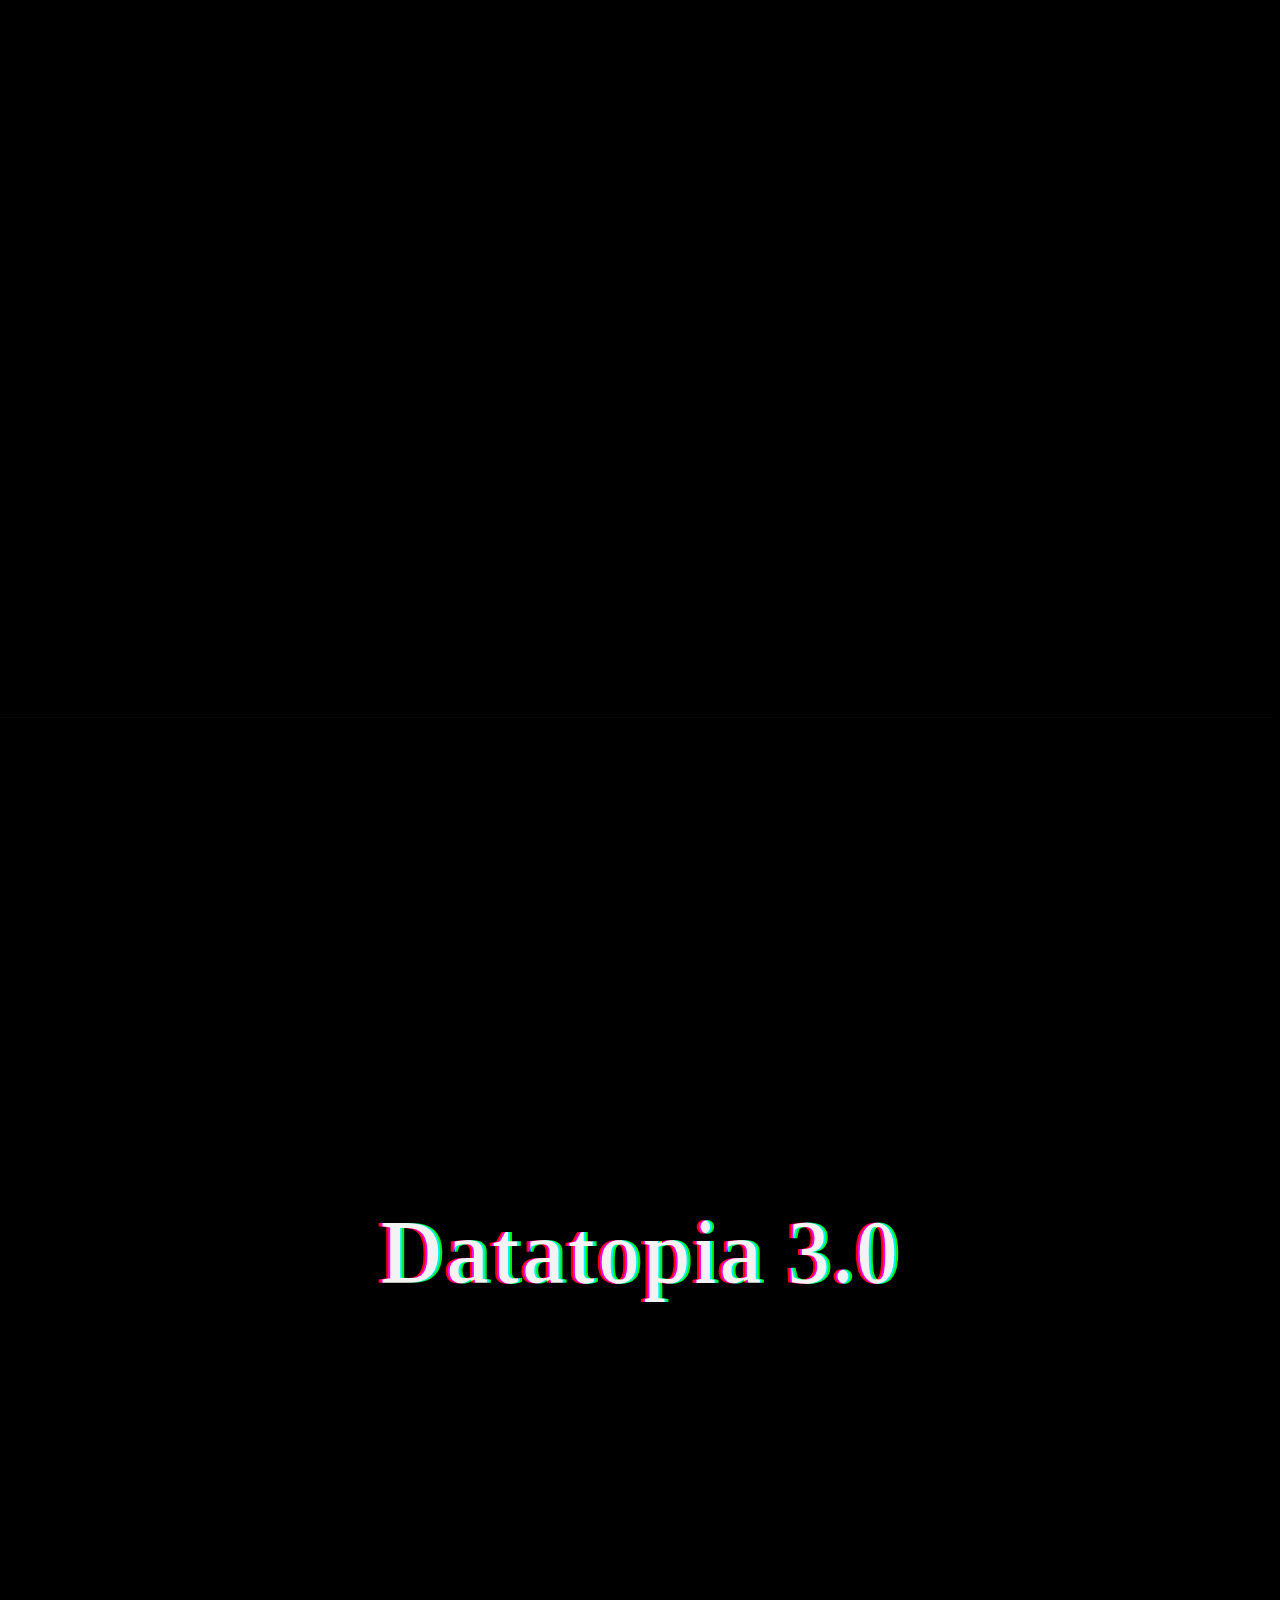
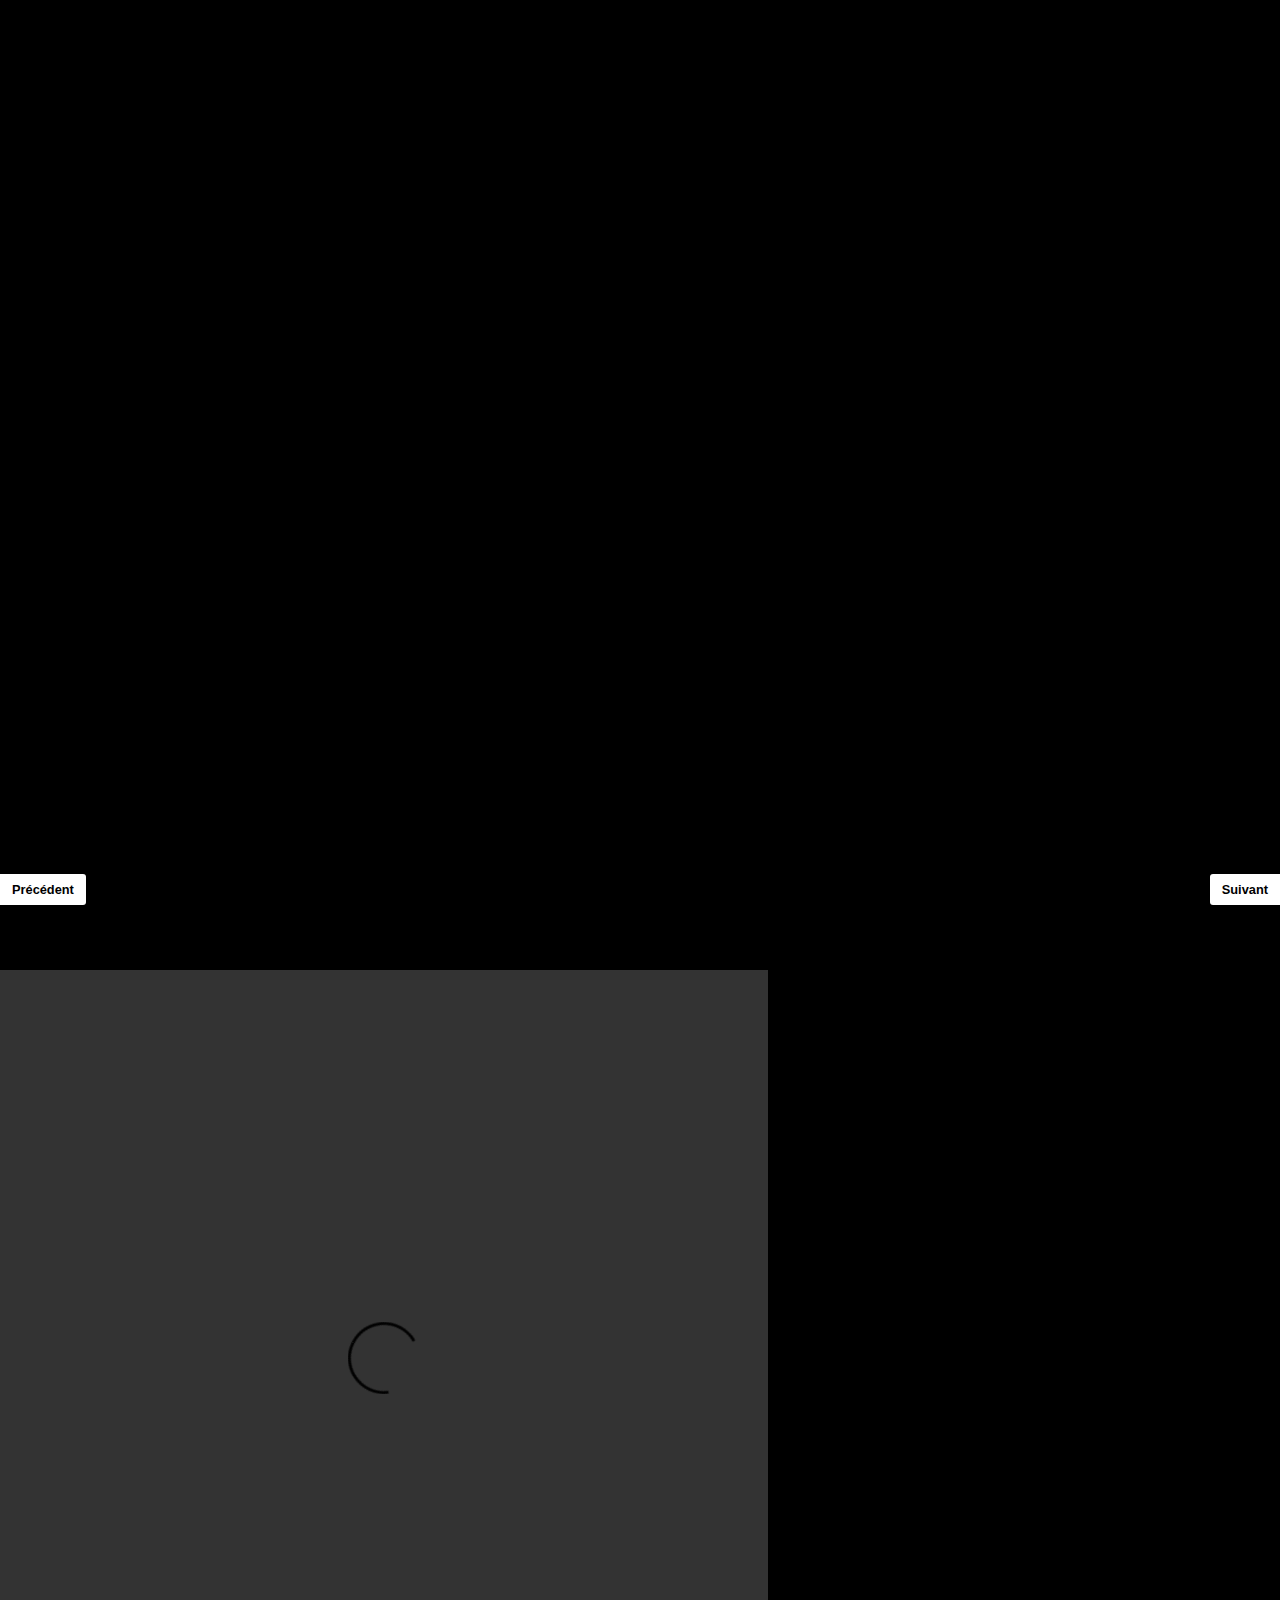
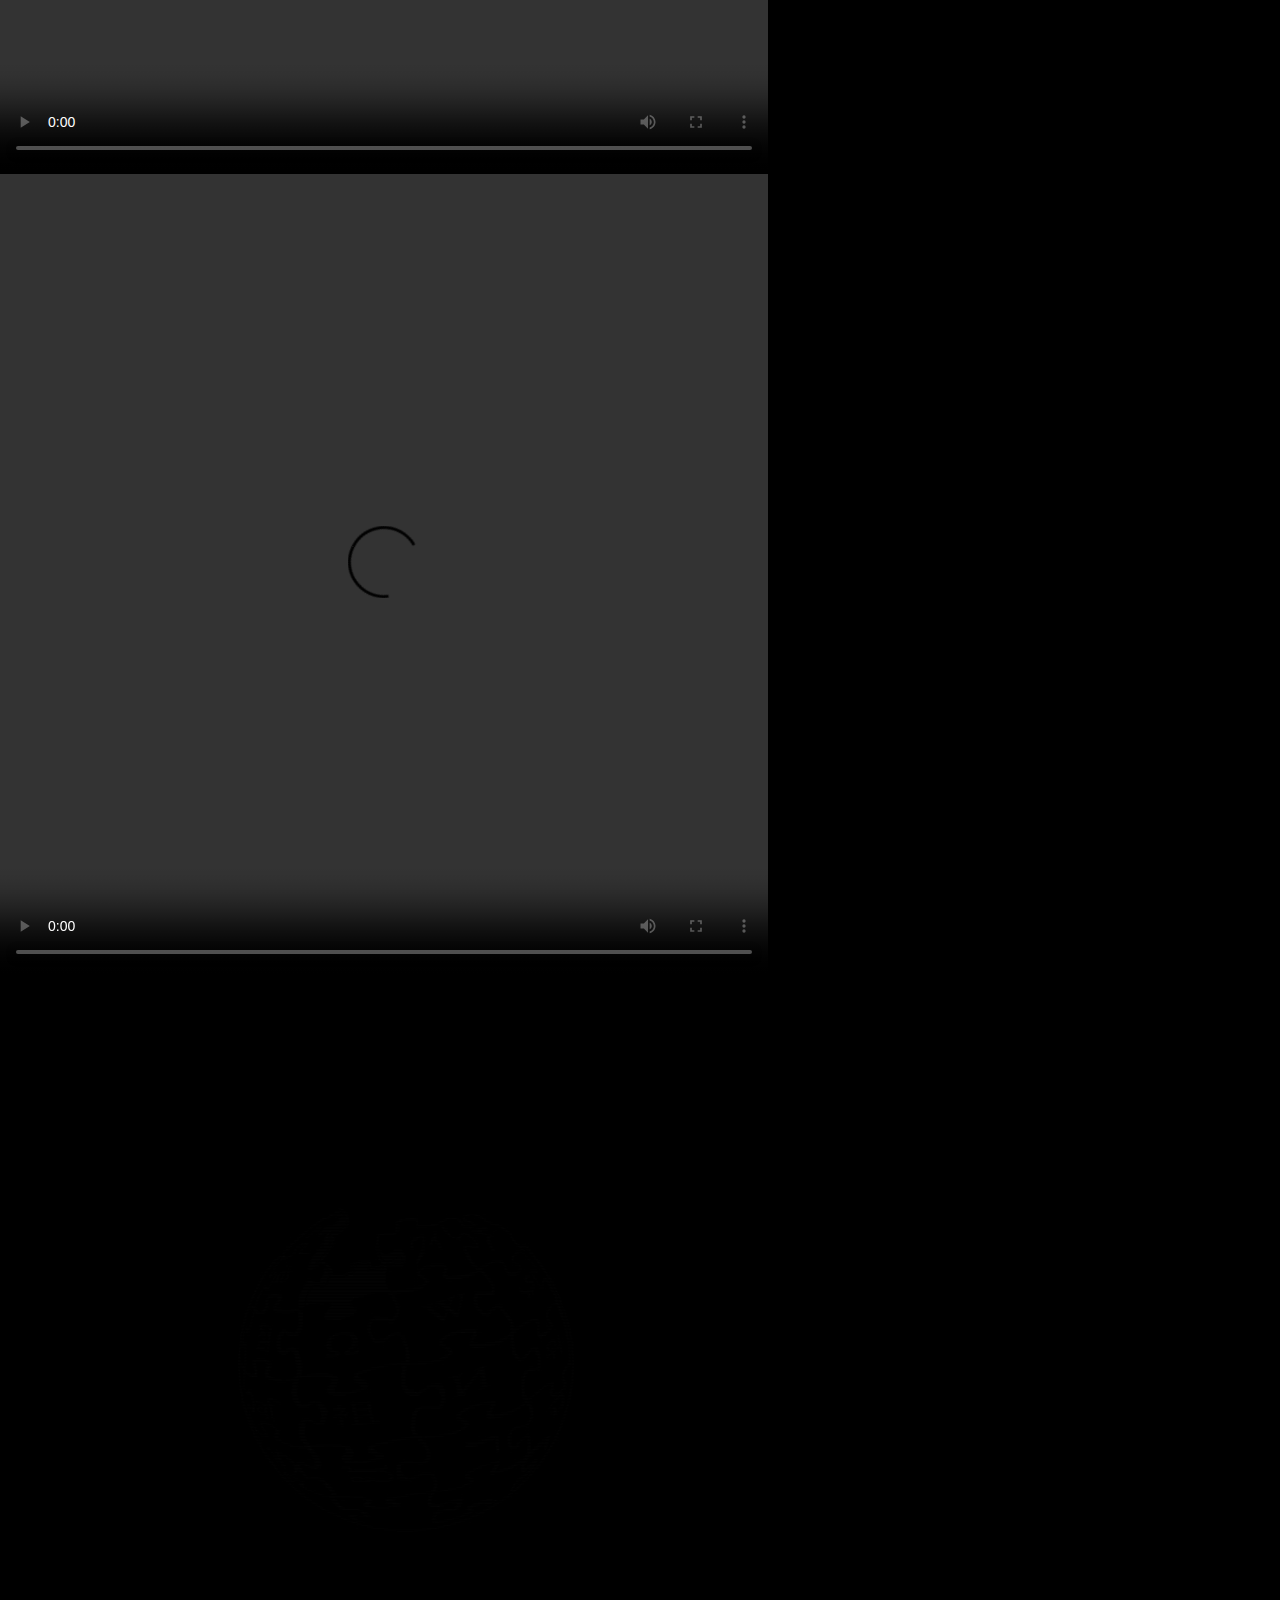
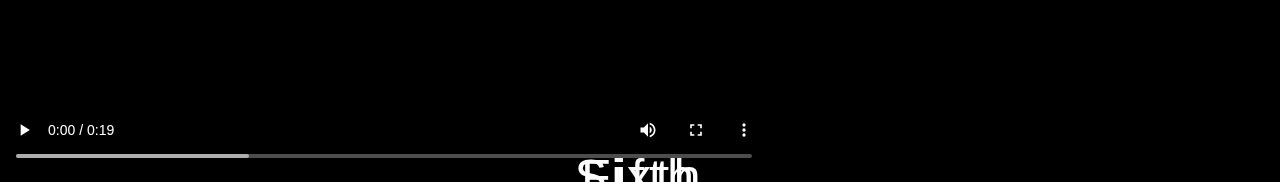
==== carousel/index.html @ 7b775f60 "tests subtitles + video" ====
<!DOCTYPE html>
<html >
  <head>
    <meta charset="UTF-8">


    <title>Responsive Infinite Carousel</title>
    <meta name="viewport" content="width=device-width, initial-scale=1, maximum-scale=1, minimum-scale=1, user-scalable=no" />
<script type="text/javascript" src="http://use.typekit.net/kei2cfp.js"></script>
<script type="text/javascript">try{Typekit.load();}catch(e){}</script>
    
    
    
        <style>
      * {
  -webkit-box-sizing: border-box;
  -moz-box-sizing: border-box;
  box-sizing: border-box;
}

body, html {
  font-family: "europa-1","europa-2", sans-serif;
  overflow: hidden;
  margin:0;
  background-color: black;
}

.wrapper {
  max-width: 100%;
  width: 100%;
  position: relative;
  overflow: hidden;
  margin: 0 auto;
}

video{
 width: 60%;
 margin: 0 auto;
 height: 50em;
}

/*#Sub{
  height: 10em;
}
*/
/**
 * Use this wrapper only for demo purposes
 * So you can show the items outside the wrapper
 */
.wrapper--demo {
  overflow: visible;
}
.wrapper--demo:after, .wrapper--demo:before {
  content: "";
  position: absolute;
  width: 800px;
  height: 100%;
  top: 0;
  left: 100%;
  background: rgba(255, 255, 255, 0.8);
  z-index: 2;
}
.wrapper--demo:before {
  left: -800px;
}

.carousel {
  width: 100%;
  position: relative;
}
.carousel .carousel__content {
  width: auto;
  position: relative;
  overflow: hidden;
  -webkit-backface-visibility: hidden;
  -webkit-transition: translate3d(0, 0, 0);
}
.carousel .carousel__content .item {
  display: block;
  float: left;
  width: 100%;
  position: relative;
}
.carousel .carousel__content .item .title {
  position: absolute;
  top: 50%;
  left: 0;
  margin: -33px 0 0 0;
  padding: 0;
  font-size: 3rem;
  width: 100%;
  text-align: center;
  letter-spacing: .3rem;
  color: #FFF;
}
.carousel .carousel__content .item .title--sub {
  margin-top: 20px;
  font-size: 1.2em;
  opacity: .5;
}
.carousel .carousel__content .item img {
  width: 100%;
  max-width: 100%;
  display: block;
}
.carousel .carousel__nav {
  position: absolute;
  width: 100%;
  top: 50%;
  margin-top: -17px;
  left: 0;
  z-index: 1;
}
.carousel .carousel__nav .nav {
  position: absolute;
  top: 0;
  color: #000;
  background: #FFF;
  padding: 8px 12px;
  font-weight: bold;
  text-decoration: none;
  font-size: .8rem;
  transition: padding .25s ease;
}
.carousel .carousel__nav .nav:hover {
  padding: 8px 20px;
}
.carousel .carousel__nav .nav--left {
  border-radius: 0px 3px 3px 0px;
}
.carousel .carousel__nav .nav--right {
  right: 0;
  border-radius: 3px 0px 0px 3px;
}
    </style>

    
        <script src="js/prefixfree.min.js"></script>

    
  </head>

  <body>

    <div class="wrapper wrapper--demo">
	<div class="carousel">
		<div class="carousel__content">
			<div class="item">
        <!-- <p class="title">First</p> -->
        <div class="wrapper">
            <canvas id="stage"></canvas>
      </div>
        <!-- <img src="http://placehold.it/1800x850/70AD96/FFF&text=&nbsp;" alt=""> -->
      </div>
			<div class="item">
        <!-- <p class="title">Second</p> -->
        <video src="../son/video.mp4" id="video" controls></video>
        <!-- <img src="http://placehold.it/1800x850/EA4E23/FFF&text=&nbsp;" alt=""> -->
      </div>
			<div class="item">
        <!-- <p class="title">Third</p> -->
        <video controls preload="metadata" id="video2">
         <source src="../video/explications.mp4" type="video/mp4">
         <track label="Sub" kind="subtitles" srclang="fr" data-rendering="playr" src="../video/explications2.vtt" id="Sub" default>
        </video>

        <!-- <video src="../video/explications.mp4" id="video2"></video> -->
        <script type="text/javascript">
                var player = document.querySelector('#video2');
                player.play();

                function play(idPlayer, control) {
                  var player = document.querySelector('#' + idPlayer);
                  
                  if (player.paused) {
                      player.play()
                      control.textContent = 'Pause';
                  } else {
                      player.pause(); 
                      control.textContent = 'Play';
                  }
              }

              function resume(idPlayer) {
                  var player = document.querySelector('#' + idPlayer);
                  
                  player.currentTime = 0;
                  player.pause();
              }
              </script>
        <!-- <img src="http://placehold.it/1800x850/9BA452/FFF&text=&nbsp;" alt=""> -->
      </div>

			<div class="item">
    <video id="video" controls preload="metadata">
     <source src="../video/01.wikipedia.mp4" type="video/mp4">
     <!-- <source src="../video/01.wikipedia.webm" type="video/webm"> -->
     <track label="Sub" kind="subtitles" srclang="fr" data-rendering="playr" src="../video/01.wikipedia.vtt" default>
    </video>


    <!--     <video width="1000" height="750" controls="controls" poster="video-hostellerie.jpg" onclick="this.play();">
       <source src="../video/01.wikipedia.mp4" type="video/mp4" /> -->
       <!-- <source src="video-hostellerie.webm" type="video/webm"  /> -->
          <!-- <object type="application/x-shockwave-flash"
         codebase="http://download.macromedia.com/pub/shockwave/cabs/flash/swflash.cab#version=6,0,79,0" 
         width="426" 
         height="240" 
         data="player.swf"
         id="FLVPlayer">
          <param name="movie" value="player.swf" />
          <param name="allowscriptaccess" value="always" />
          <param name="allowfullscreen" value="true" />
          <param name="FlashVars" value="flv=video-hostellerie.mp4&startimage=video-hostellerie.jpg
          &showstop=1&showvolume=1&showtime=1" /> -->
      <!--   <p>Vous n'arrivez pas à visionner la vidéo : vous pouvez la 
        <a href="video-hostellerie.mp4">télécharger</a>.</p>
        </object> -->
      <!-- </video> -->
        <!-- <video src="../video/01.wikipedia.mp4" id="vid" controls></video> -->
        <!-- <p class="title">Fourth</p> -->
        <!-- <img src="http://placehold.it/1800x850/472D38/FFF&text=&nbsp;" alt=""> -->
      </div>
			<div class="item">
        <p class="title">Fifth</p>
        <img src="http://placehold.it/1800x850/F77C85/FFF&text=&nbsp;" alt="">
      </div>
			<div class="item">
        <p class="title">Sixth</p>
        <p class="title title--sub">Last Item</p>
        <img src="http://placehold.it/1800x850/00FFAE/FFF&text=&nbsp;" alt="">
      </div>
		</div>
    
    <div class="carousel__nav">
      <a href="#" class="nav nav--left">Précédent</a>
      <a href="#" class="nav nav--right">Suivant</a>
    </div>
    
	</div>
</div>
    <script src='http://cdnjs.cloudflare.com/ajax/libs/jquery/2.1.3/jquery.min.js'></script>
<script src='http://cdnjs.cloudflare.com/ajax/libs/jquery.transit/0.9.9/jquery.transit.min.js'></script>

        <script src="js/index.js"></script>

    <!-- Glitch -->
      <script type="text/javascript">
        (function() {
          "use strict";
          var textSize = 10;
          var glitcher = {

          init: function () {
            setTimeout((function () {
            this.canvas = document.getElementById('stage');
            this.context = this.canvas.getContext('2d');

            this.initOptions();
            this.resize();
            this.tick();
            }).bind(this), 100);
          },

          initOptions: function () {
            this.text = "Datatopia 3.0";

            this.fps = 60;

            this.channel = 0; // 0 = red, 1 = green, 2 = blue
            this.compOp = 'lighter'; // CompositeOperation = lighter || darker || xor
            this.phase = 0.0;
            this.phaseStep = 0.05; //determines how often we will change channel and amplitude
            this.amplitude = 0.0;
            this.amplitudeBase = 2.0;
            this.amplitudeRange = 2.0;
            this.alphaMin = 0.8;

            this.glitchAmplitude = 20.0;
            this.glitchThreshold = 0.9;
            this.scanlineBase = 40;
            this.scanlineRange = 40;
            this.scanlineShift = 15;
          },

          tick: function () {
            setTimeout((function () {
            this.phase += this.phaseStep;

            if (this.phase > 1) {
              this.phase = 0.0;
              this.channel = (this.channel === 2) ? 0 : this.channel + 1;
              this.amplitude = this.amplitudeBase + (this.amplitudeRange * Math.random());
            }

            this.render();
            this.tick();

            }).bind(this), 1000 / this.fps);
          },

          render: function () {
            var x0 = this.amplitude * Math.sin((Math.PI * 2) * this.phase) >> 0,
            x1, x2, x3;

            if (Math.random() >= this.glitchThreshold) {
            x0 *= this.glitchAmplitude;
            }

            x1 = this.width - this.textWidth >> 1;
            x2 = x1 + x0;
            x3 = x1 - x0;


            this.context.clearRect(0, 0, this.width, this.height);
            this.context.globalAlpha = this.alphaMin + ((1 - this.alphaMin) * Math.random());

            switch (this.channel) {
            case 0:
              this.renderChannels(x1, x2, x3);
              break;
            case 1:
              this.renderChannels(x2, x3, x1);
              break;
            case 2:
              this.renderChannels(x3, x1, x2);
              break;
            }
            this.renderScanline();
            if (Math.floor(Math.random() * 2) > 1) {
              this.renderScanline();
              // renders a second scanline 50% of the time
            }
          },

          renderChannels: function (x1, x2, x3) {
            this.context.font = this.font;
            this.context.fillStyle = "rgb(255,0,0)";
            this.context.fillText(this.text, x1, this.height / 2);

            this.context.globalCompositeOperation = this.compOp;

            this.context.fillStyle = "rgb(0,255,0)";
            this.context.fillText(this.text, x2, this.height / 2);
            this.context.fillStyle = "rgb(0,0,255)";
            this.context.fillText(this.text, x3, this.height / 2);
          },

          renderScanline: function () {
            var y = this.height * Math.random() >> 0,
            o = this.context.getImageData(0, y, this.width, 1),
            d = o.data,
            i = d.length,
            s = this.scanlineBase + this.scanlineRange * Math.random() >> 0,
            x = -this.scanlineShift + this.scanlineShift * 2 * Math.random() >> 0;

            while (i-- > 0) {
            d[i] += s;
            }

            this.context.putImageData(o, x, y);
          },

          resize: function () {
            this.width = document.documentElement.offsetWidth;
            //this.height = window.innerHeight;
              this.height = document.documentElement.offsetHeight;
            if (this.canvas) {
            this.canvas.height = this.height;
            //document.documentElement.offsetHeight;
            this.canvas.width = this.width;
            //document.documentElement.offsetWidth;
            this.textSize = Math.floor(this.canvas.width / 14);
            // RE-sets text size based on window size
            if (this.textSize > this.height) {
              this.textSize = Math.floor(this.canvas.height/1.5); }
              // tries to make text fit if window is
              // very wide, but not very tall
            this.font = '900 ' + this.textSize + 'px "Orbitron"';
            this.context.font = this.font;
            this.textWidth = (this.context.measureText(this.text)).width;
            }
          }
          };

          document.onload = glitcher.init();
          window.onresize = glitcher.resize();
          glitcher.resize();
          // return;
         // executes anonymous function onload
        })();
      </script>
      <!-- End Glitch -->    
    
    
  </body>
</html>
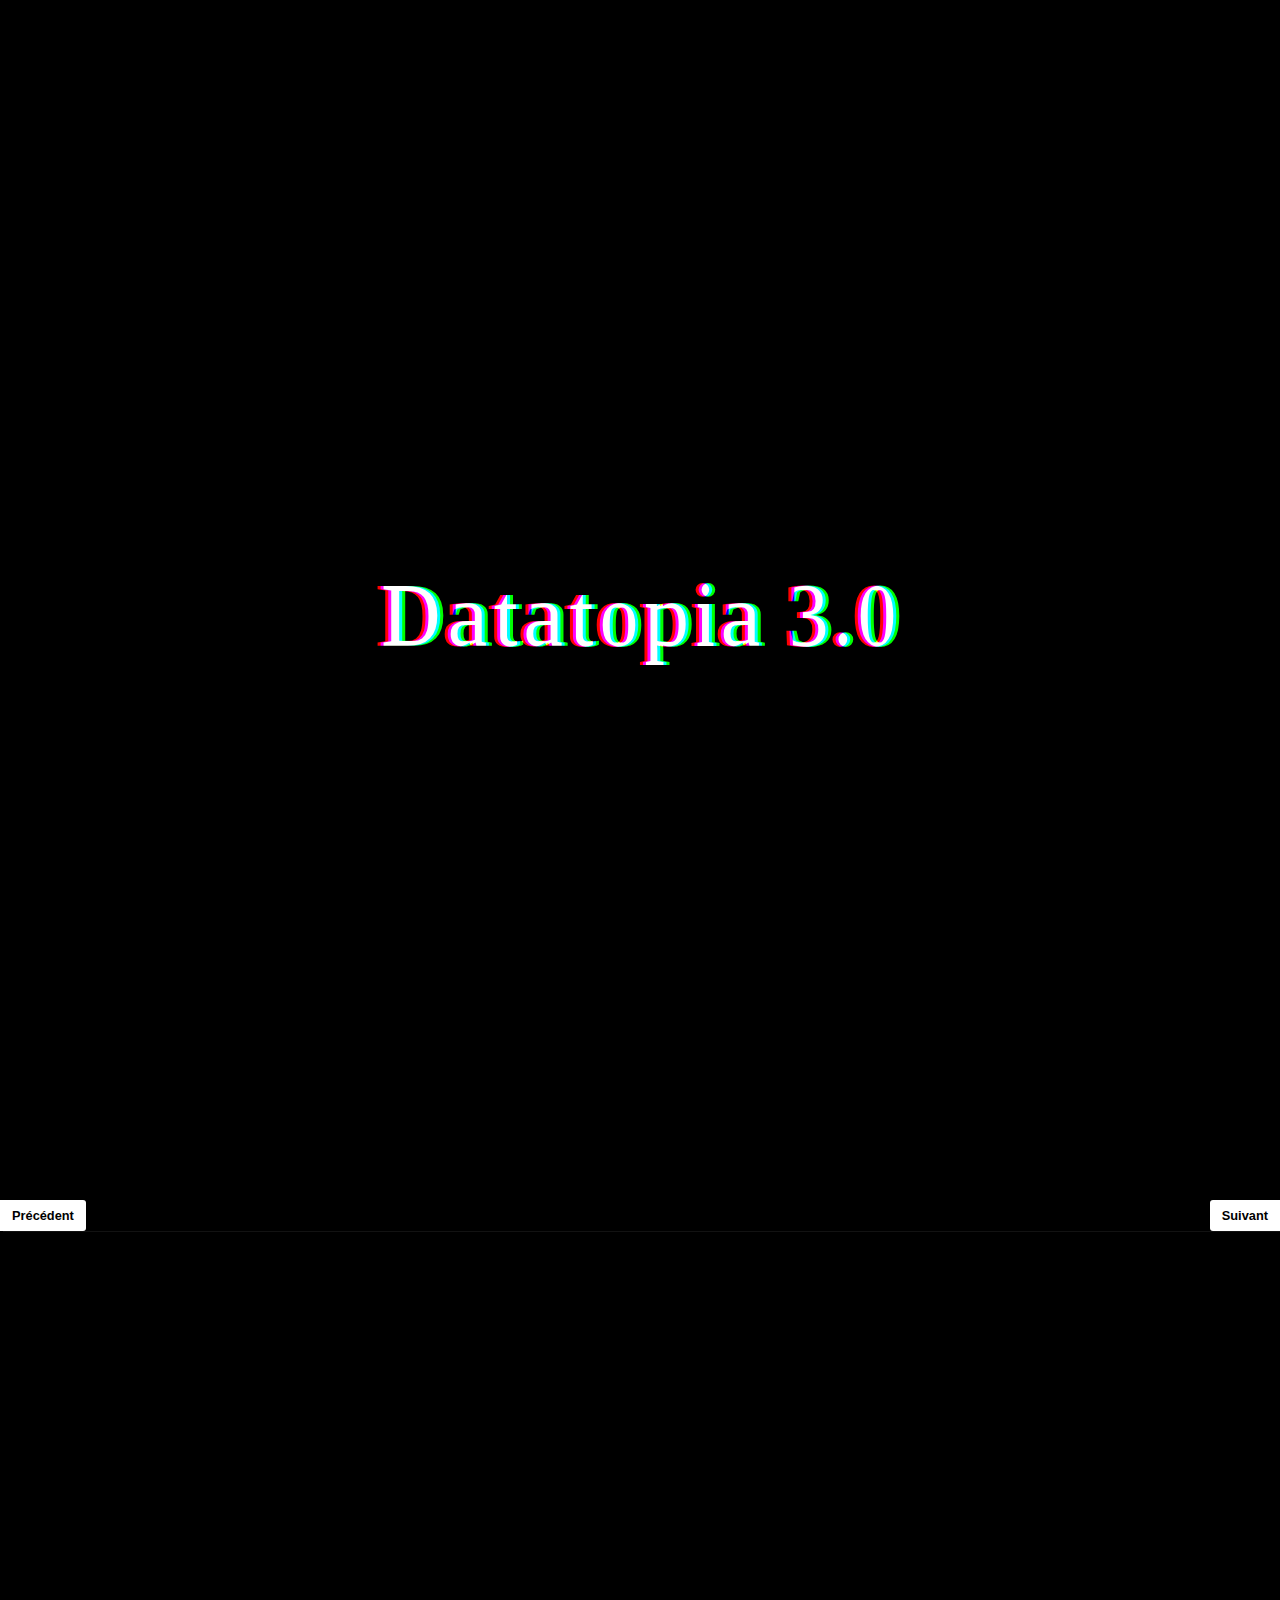
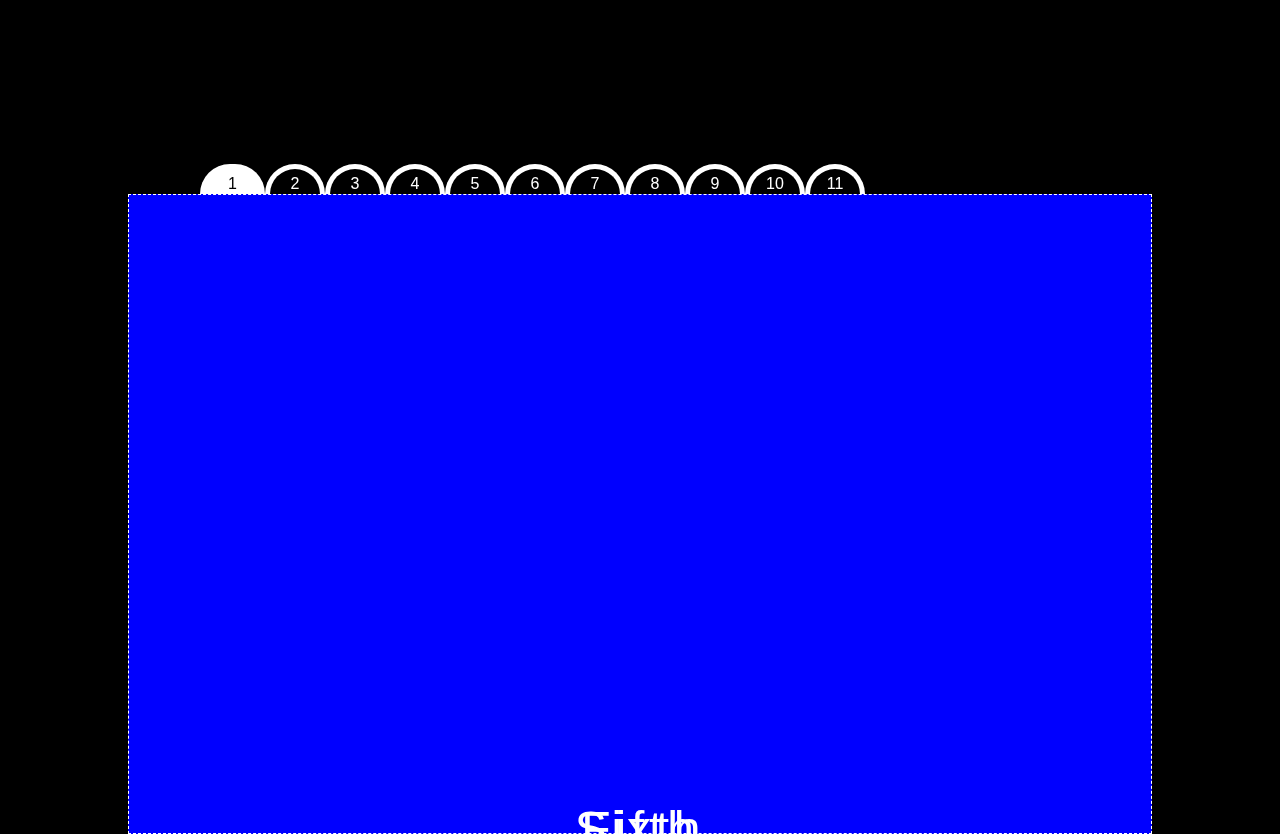
==== commit d888f865: "étapes javascript dynamique (not working)" ====
--- a/carousel/index.html
+++ b/carousel/index.html
@@ -6,135 +6,12 @@
 
     <title>Responsive Infinite Carousel</title>
     <meta name="viewport" content="width=device-width, initial-scale=1, maximum-scale=1, minimum-scale=1, user-scalable=no" />
-<script type="text/javascript" src="http://use.typekit.net/kei2cfp.js"></script>
-<script type="text/javascript">try{Typekit.load();}catch(e){}</script>
-    
-    
-    
-        <style>
-      * {
-  -webkit-box-sizing: border-box;
-  -moz-box-sizing: border-box;
-  box-sizing: border-box;
-}
-
-body, html {
-  font-family: "europa-1","europa-2", sans-serif;
-  overflow: hidden;
-  margin:0;
-  background-color: black;
-}
-
-.wrapper {
-  max-width: 100%;
-  width: 100%;
-  position: relative;
-  overflow: hidden;
-  margin: 0 auto;
-}
-
-video{
- width: 60%;
- margin: 0 auto;
- height: 50em;
-}
-
-/*#Sub{
-  height: 10em;
-}
-*/
-/**
- * Use this wrapper only for demo purposes
- * So you can show the items outside the wrapper
- */
-.wrapper--demo {
-  overflow: visible;
-}
-.wrapper--demo:after, .wrapper--demo:before {
-  content: "";
-  position: absolute;
-  width: 800px;
-  height: 100%;
-  top: 0;
-  left: 100%;
-  background: rgba(255, 255, 255, 0.8);
-  z-index: 2;
-}
-.wrapper--demo:before {
-  left: -800px;
-}
-
-.carousel {
-  width: 100%;
-  position: relative;
-}
-.carousel .carousel__content {
-  width: auto;
-  position: relative;
-  overflow: hidden;
-  -webkit-backface-visibility: hidden;
-  -webkit-transition: translate3d(0, 0, 0);
-}
-.carousel .carousel__content .item {
-  display: block;
-  float: left;
-  width: 100%;
-  position: relative;
-}
-.carousel .carousel__content .item .title {
-  position: absolute;
-  top: 50%;
-  left: 0;
-  margin: -33px 0 0 0;
-  padding: 0;
-  font-size: 3rem;
-  width: 100%;
-  text-align: center;
-  letter-spacing: .3rem;
-  color: #FFF;
-}
-.carousel .carousel__content .item .title--sub {
-  margin-top: 20px;
-  font-size: 1.2em;
-  opacity: .5;
-}
-.carousel .carousel__content .item img {
-  width: 100%;
-  max-width: 100%;
-  display: block;
-}
-.carousel .carousel__nav {
-  position: absolute;
-  width: 100%;
-  top: 50%;
-  margin-top: -17px;
-  left: 0;
-  z-index: 1;
-}
-.carousel .carousel__nav .nav {
-  position: absolute;
-  top: 0;
-  color: #000;
-  background: #FFF;
-  padding: 8px 12px;
-  font-weight: bold;
-  text-decoration: none;
-  font-size: .8rem;
-  transition: padding .25s ease;
-}
-.carousel .carousel__nav .nav:hover {
-  padding: 8px 20px;
-}
-.carousel .carousel__nav .nav--left {
-  border-radius: 0px 3px 3px 0px;
-}
-.carousel .carousel__nav .nav--right {
-  right: 0;
-  border-radius: 3px 0px 0px 3px;
-}
-    </style>
-
-    
+
+      <link rel="stylesheet" type="text/css" href="design.css">
+
+      <script type="text/javascript" src="http://use.typekit.net/kei2cfp.js"></script>
+      <script type="text/javascript">try{Typekit.load();}catch(e){}</script>
+  
         <script src="js/prefixfree.min.js"></script>
 
     
@@ -153,20 +30,34 @@
         <!-- <img src="http://placehold.it/1800x850/70AD96/FFF&text=&nbsp;" alt=""> -->
       </div>
 			<div class="item">
-        <!-- <p class="title">Second</p> -->
-        <video src="../son/video.mp4" id="video" controls></video>
+        <button id="vidpause" class="title">Pause</button>
+        <video autoplay id="bgvid" loop>
+  <!-- WCAG general accessibility recommendation is that media such as background video play through only once. Loop turned on for the purposes of illustration; if removed, the end of the video will fade in the same way created by pressing the "Pause" button  -->
+
+        <source src="../son/video.mp4" type="video/mp4">
+       </video>
+       
+        <!-- <video utoplay loop poster="../img/transition.jpg" src="../son/video.mp4" id="bgvideo" controls></video> -->
         <!-- <img src="http://placehold.it/1800x850/EA4E23/FFF&text=&nbsp;" alt=""> -->
       </div>
+
 			<div class="item">
         <!-- <p class="title">Third</p> -->
-        <video controls preload="metadata" id="video2">
+        <!-- <video controls preload="metadata" id="video2">
          <source src="../video/explications.mp4" type="video/mp4">
          <track label="Sub" kind="subtitles" srclang="fr" data-rendering="playr" src="../video/explications2.vtt" id="Sub" default>
-        </video>
+        </video> -->
+        <button id="vidpause" class="title">Pause</button>
+        <video autoplay id="bgvid" loop>
+  <!-- WCAG general accessibility recommendation is that media such as background video play through only once. Loop turned on for the purposes of illustration; if removed, the end of the video will fade in the same way created by pressing the "Pause" button  -->
+
+        <source src="../video/explications.mp4" type="video/mp4">
+        <track label="Sub" kind="subtitles" srclang="fr" data-rendering="playr" src="../video/explications2.vtt" id="Sub" default>
+       </video>
 
         <!-- <video src="../video/explications.mp4" id="video2"></video> -->
         <script type="text/javascript">
-                var player = document.querySelector('#video2');
+                /*var player = document.querySelector('#video2');
                 player.play();
 
                 function play(idPlayer, control) {
@@ -186,17 +77,81 @@
                   
                   player.currentTime = 0;
                   player.pause();
-              }
+              }*/
               </script>
         <!-- <img src="http://placehold.it/1800x850/9BA452/FFF&text=&nbsp;" alt=""> -->
       </div>
 
 			<div class="item">
-    <video id="video" controls preload="metadata">
+    
+      <ul id="ul">
+        <li><a id="a1" href="#" class="active">1</a></li>
+        <li><a id="a2" href="#">2</a></li>
+        <li><a id="a3" href="#">3</a></li>
+        <li><a id="a" href="#">4</a></li>
+        <li><a id="a" href="#">5</a></li>
+        <li><a id="a" href="#">6</a></li>
+        <li><a id="a" href="#">7</a></li>
+        <li><a id="a" href="#">8</a></li>
+        <li><a id="a" href="#">9</a></li>
+        <li><a id="a" href="#">10</a></li>
+        <li><a id="a" href="#">11</a></li>
+      </ul>
+
+      <div id="content">
+        <video autoplay>
+          <source id="changevid" src="../video/explications.mp4" type="video/mp4">
+        </video>
+      </div>
+    
+    <script>
+       
+    </script>
+
+       <script type="text/javascript">
+        ong1 = document.getElementById('a1');
+        ong2 = document.getElementById('a2');
+        ong3 = document.getElementById('a3');
+        var video = document.getElementById('changevid');
+        var src = video.src;
+
+        
+ /*       contenu = document.getElementById('content');
+
+        contenu.innerHTML = "article 1";*/
+
+        function nonactive(){
+          ong1.className = "";
+          ong2.className = "";
+          ong3.className = "";
+        }
+
+        function active(moi){
+          nonactive(); // nettoyage
+          moi.className="active"; // je deviens active
+        }
+
+        ong1.addEventListener("click",function(){
+          video.src = '../video/wikipedia.mp4';
+          active(this);
+        })
+
+        ong2.addEventListener("click",function(){
+          video.src = '../video/explications.mp4';
+          active(this);
+        })
+
+        ong3.addEventListener("click",function(){
+          video.src = '../video/wikipedia.mp4';
+          active(this);
+        })
+       </script>
+     
+    <!-- <video id="video" controls preload="metadata">
      <source src="../video/01.wikipedia.mp4" type="video/mp4">
-     <!-- <source src="../video/01.wikipedia.webm" type="video/webm"> -->
+     <source src="../video/01.wikipedia.webm" type="video/webm"> 
      <track label="Sub" kind="subtitles" srclang="fr" data-rendering="playr" src="../video/01.wikipedia.vtt" default>
-    </video>
+    </video>- ->
 
 
     <!--     <video width="1000" height="750" controls="controls" poster="video-hostellerie.jpg" onclick="this.play();">
@@ -390,8 +345,33 @@
          // executes anonymous function onload
         })();
       </script>
-      <!-- End Glitch -->    
-    
+      <!-- End Glitch -->
+
+      <!-- pause Video Full screen -->
+      <script>
+      var vid = document.getElementById("bgvid");
+      var pauseButton = document.getElementById("vidpause");
+      function vidFade() {
+      vid.classList.add("stopfade");
+      }
+      vid.addEventListener('ended', function() {
+      // only functional if "loop" is removed
+      vid.pause();
+      // to capture IE10
+      vidFade();
+      });
+      pauseButton.addEventListener("click", function() {
+      vid.classList.toggle("stopfade");
+      if (vid.paused) {
+      vid.play();
+      pauseButton.innerHTML = "Pause";
+      } else {
+      vid.pause();
+      pauseButton.innerHTML = "Lecture";
+      }
+      })
+      </script>
+    <!-- pause Video Full screen -->
     
   </body>
 </html>
--- a/carousel/design.css
+++ b/carousel/design.css
@@ -0,0 +1,200 @@
+ * {
+  -webkit-box-sizing: border-box;
+  -moz-box-sizing: border-box;
+  box-sizing: border-box;
+}
+
+body, html {
+  font-family: "europa-1","europa-2", sans-serif;
+  overflow: hidden;
+  margin:0;
+  background-color: black;
+}
+
+/**
+ * Use this wrapper only for demo purposes
+ * So you can show the items outside the wrapper
+ */
+.wrapper--demo {
+  overflow: visible;
+}
+.wrapper--demo:after, .wrapper--demo:before {
+  content: "";
+  position: absolute;
+  width: 800px;
+  height: 100%;
+  top: 0;
+  left: 100%;
+  background: rgba(255, 255, 255, 0.8);
+  z-index: 2;
+}
+.wrapper--demo:before {
+  left: -800px;
+}
+
+.carousel {
+  width: 100%;
+  position: relative;
+}
+.carousel .carousel__content {
+  width: auto;
+  position: relative;
+  overflow: hidden;
+  -webkit-backface-visibility: hidden;
+  -webkit-transition: translate3d(0, 0, 0);
+}
+.carousel .carousel__content .item {
+  display: block;
+  float: left;
+  width: 100%;
+  position: relative;
+}
+.carousel .carousel__content .item .title{
+  position: absolute;
+  top: 50%;
+  left: 0;
+  margin: -33px 0 0 0;
+  padding: 0;
+  font-size: 3rem;
+  width: 100%;
+  text-align: center;
+  letter-spacing: .3rem;
+  color: #FFF;
+}
+.carousel .carousel__content .item .title--sub {
+  margin-top: 20px;
+  font-size: 1.2em;
+  opacity: .5;
+}
+.carousel .carousel__content .item img {
+  width: 100%;
+  max-width: 100%;
+  display: block;
+}
+.carousel .carousel__nav {
+  position: absolute;
+  width: 100%;
+  top: 50%;
+  margin-top: -17px;
+  left: 0;
+  z-index: 1;
+}
+.carousel .carousel__nav .nav {
+  position: absolute;
+  top: 0;
+  color: #000;
+  background: #FFF;
+  padding: 8px 12px;
+  font-weight: bold;
+  text-decoration: none;
+  font-size: .8rem;
+  transition: padding .25s ease;
+}
+.carousel .carousel__nav .nav:hover {
+  padding: 8px 20px;
+}
+.carousel .carousel__nav .nav--left {
+  border-radius: 0px 3px 3px 0px;
+}
+.carousel .carousel__nav .nav--right {
+  right: 0;
+  border-radius: 3px 0px 0px 3px;
+}
+
+/*End Carousel*/
+
+.wrapper {
+  max-width: 100%;
+  width: 100%;
+  position: relative;
+  overflow: hidden;
+  margin: 0 auto;
+}
+
+/*video{
+ width: 60%;
+ margin: 0 auto;
+ height: 50em;
+}*/
+
+
+
+/*Étapes*/
+#ul{
+  margin: 10em 0 0 10em; 
+}
+
+#ul li{
+  float: left;
+  list-style: none;
+}
+
+#ul li a{
+  display: block;
+  color: #fff;
+  font-family: Avara, Arial;
+  text-align: center;
+  width: 60px;
+  height: 30px;
+  line-height: 30px;
+  text-decoration: none;
+  /*margin-left: 5px;*/
+  border-radius: 60px 60px 0 0;
+  border: white 5px solid;
+  border-bottom: none;
+}
+
+#ul li a:hover{
+  width: 65px;
+}
+#ul li:first-child a{
+  margin-left: 0;
+}
+#ul .active{
+  color : black;
+  background-color: white;
+  width: 65px;
+}
+
+#content{
+  clear: both;
+  width: 80%;
+  height: 40em;
+  border : white 1px dashed;
+  padding: 20px;
+  margin: 0 auto;
+  color: white;
+  background-color: blue;
+}
+/*Fin étapes*/
+
+/*BG Video*/
+video#bgvid {
+min-width: 30%;
+min-height: 20%;
+width: 100%;
+height: 20%;
+z-index: -100;
+}
+
+button{
+  z-index: 2;
+  width: 80%;
+  border: none;
+  border-radius: 3px; 
+  cursor: pointer;
+  transition: .3s background;
+  background: rgba(0,0,0,0.5);
+  opacity: 0;
+}
+
+button:hover { 
+  background: rgba(0,0,0,0.5);
+  opacity: 1;
+}
+
+.stopfade { 
+   opacity: .5;
+}
+
+/*End BG Video*/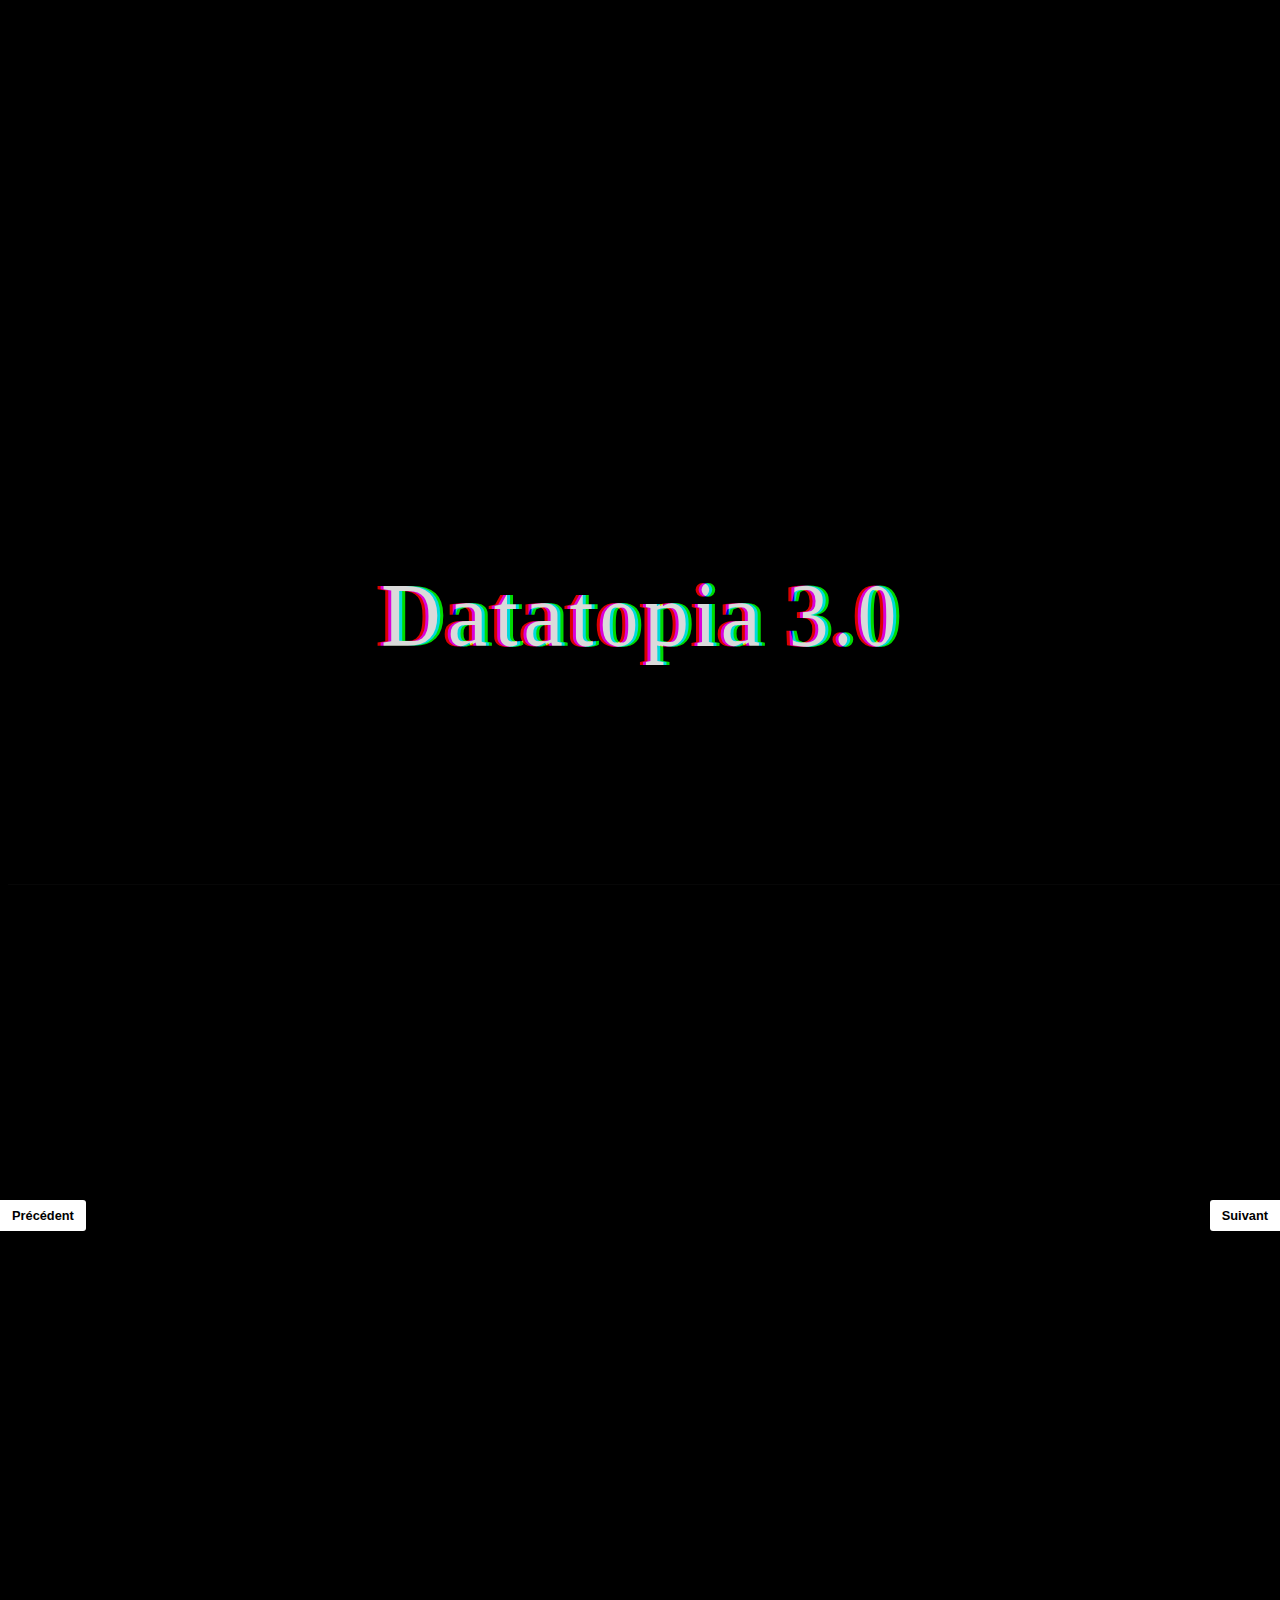
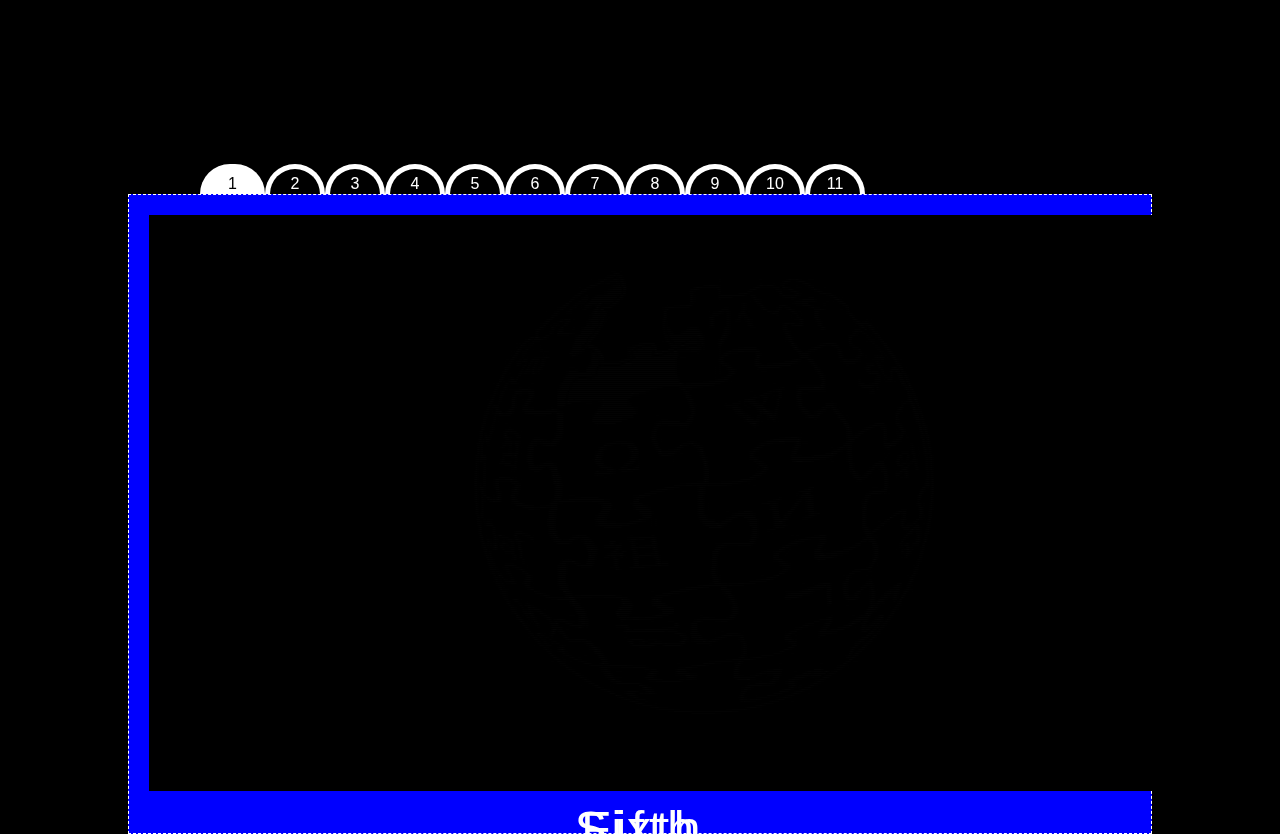
==== commit df3a4bf6: "resolving conflivt" ====
--- a/carousel/index.html
+++ b/carousel/index.html
@@ -34,7 +34,7 @@
         <video autoplay id="bgvid" loop>
   <!-- WCAG general accessibility recommendation is that media such as background video play through only once. Loop turned on for the purposes of illustration; if removed, the end of the video will fade in the same way created by pressing the "Pause" button  -->
 
-        <source src="../son/video.mp4" type="video/mp4">
+        <source src="/son/video.mp4" type="video/mp4">
        </video>
        
         <!-- <video utoplay loop poster="../img/transition.jpg" src="../son/video.mp4" id="bgvideo" controls></video> -->
@@ -51,8 +51,8 @@
         <video autoplay id="bgvid" loop>
   <!-- WCAG general accessibility recommendation is that media such as background video play through only once. Loop turned on for the purposes of illustration; if removed, the end of the video will fade in the same way created by pressing the "Pause" button  -->
 
-        <source src="../video/explications.mp4" type="video/mp4">
-        <track label="Sub" kind="subtitles" srclang="fr" data-rendering="playr" src="../video/explications2.vtt" id="Sub" default>
+        <source src="/video/explications.mp4" type="video/mp4">
+        <track label="Sub" kind="subtitles" srclang="fr" data-rendering="playr" src="/video/explications2.vtt" id="Sub" default>
        </video>
 
         <!-- <video src="../video/explications.mp4" id="video2"></video> -->
@@ -99,9 +99,11 @@
       </ul>
 
       <div id="content">
-        <video autoplay>
-          <source id="changevid" src="../video/explications.mp4" type="video/mp4">
-        </video>
+        <!-- <video autoplay>
+          <source id="changevid" src="../video/01.wikipedia.mp4" type="video/mp4">
+
+        </video> -->
+        <video autoplay id="changevid" src="/video/01.wikipedia.mp4"></video> 
       </div>
     
     <script>
@@ -113,7 +115,7 @@
         ong2 = document.getElementById('a2');
         ong3 = document.getElementById('a3');
         var video = document.getElementById('changevid');
-        var src = video.src;
+        var src = video.getAttribute('src');
 
         
  /*       contenu = document.getElementById('content');
@@ -132,17 +134,17 @@
         }
 
         ong1.addEventListener("click",function(){
-          video.src = '../video/wikipedia.mp4';
+          video.setAttribute('src', '/video/01.wikipedia.mp4');
           active(this);
         })
 
         ong2.addEventListener("click",function(){
-          video.src = '../video/explications.mp4';
+          video.setAttribute('src', '/video/explications.mp4');
           active(this);
         })
 
         ong3.addEventListener("click",function(){
-          video.src = '../video/wikipedia.mp4';
+          video.setAttribute('src', '/video/explications.mp4');
           active(this);
         })
        </script>
@@ -331,7 +333,7 @@
               this.textSize = Math.floor(this.canvas.height/1.5); }
               // tries to make text fit if window is
               // very wide, but not very tall
-            this.font = '900 ' + this.textSize + 'px "Orbitron"';
+            this.font = '900 ' + this.textSize + 'px "Avara"';
             this.context.font = this.font;
             this.textWidth = (this.context.measureText(this.text)).width;
             }
--- a/carousel/design.css
+++ b/carousel/design.css
@@ -1,3 +1,16 @@
+ /*Fonts*/
+ @font-face {
+font-family: 'Avara';
+src: url('quadranta.eot');
+src: url('quadranta.otf') format('truetype'),
+     url('quadranta.woff') format('woff'),
+     url('quadranta.eot?#iefix') format('embedded-opentype'),
+     url('quadranta.svg#QuadrantaBold') format('svg');
+font-weight: normal;
+font-style: normal;
+}
+ /*End Fonts*/
+
  * {
   -webkit-box-sizing: border-box;
   -moz-box-sizing: border-box;
